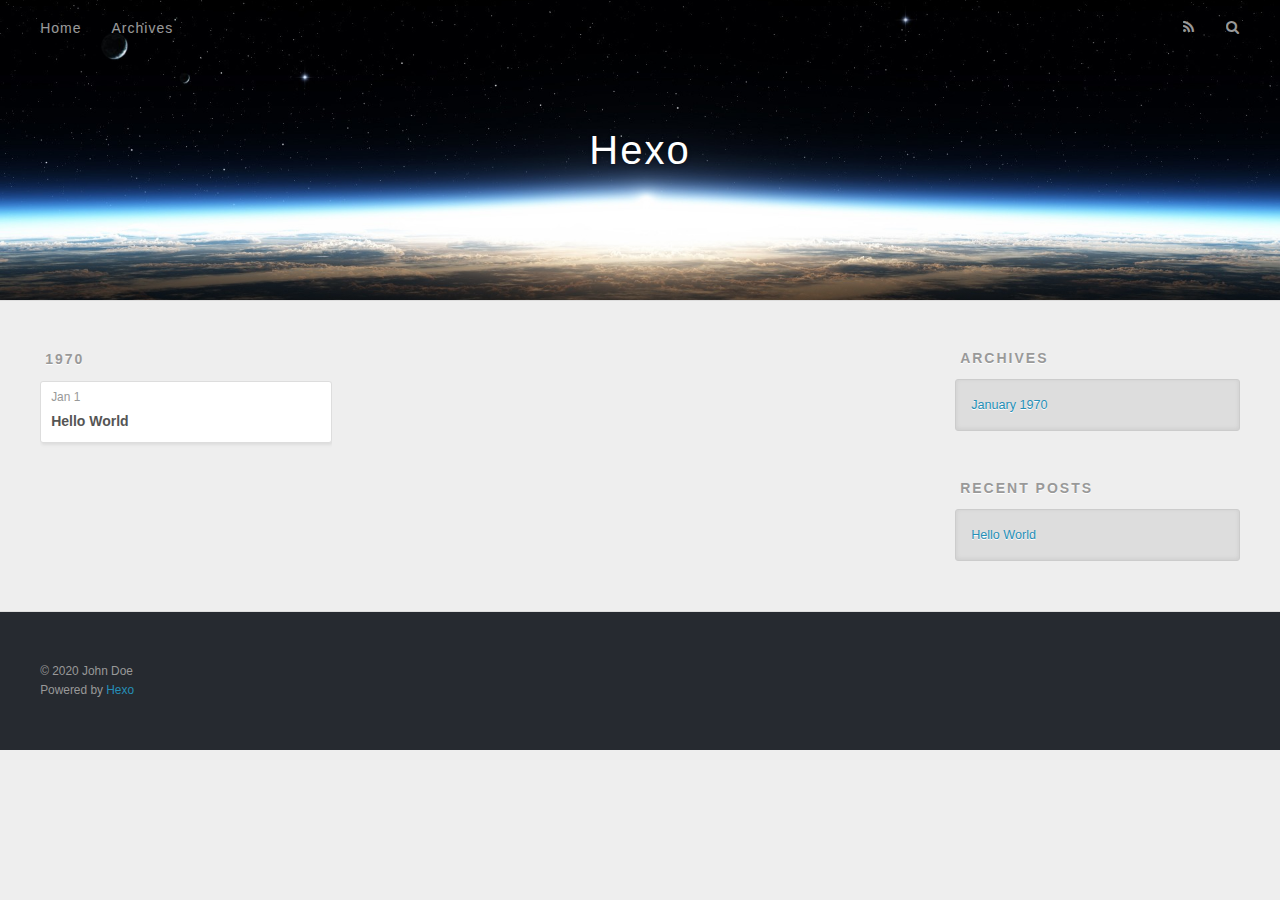
==== archives/1970/index.html @ 63b8f74a "Site updated: 2020-12-03 11:47:05" ====
<!DOCTYPE html>
<html>
<head>
  <meta charset="utf-8">
  

  
  <title>Archives: 1970 | Hexo</title>
  <meta name="viewport" content="width=device-width, initial-scale=1, maximum-scale=1">
  <meta property="og:type" content="website">
<meta property="og:title" content="Hexo">
<meta property="og:url" content="http://example.com/archives/1970/index.html">
<meta property="og:site_name" content="Hexo">
<meta property="og:locale" content="en_US">
<meta property="article:author" content="John Doe">
<meta name="twitter:card" content="summary">
  
    <link rel="alternate" href="/atom.xml" title="Hexo" type="application/atom+xml">
  
  
    <link rel="icon" href="/favicon.png">
  
  
    <link href="//fonts.googleapis.com/css?family=Source+Code+Pro" rel="stylesheet" type="text/css">
  
  
<link rel="stylesheet" href="/css/style.css">

<meta name="generator" content="Hexo 5.2.0"></head>

<body>
  <div id="container">
    <div id="wrap">
      <header id="header">
  <div id="banner"></div>
  <div id="header-outer" class="outer">
    <div id="header-title" class="inner">
      <h1 id="logo-wrap">
        <a href="/" id="logo">Hexo</a>
      </h1>
      
    </div>
    <div id="header-inner" class="inner">
      <nav id="main-nav">
        <a id="main-nav-toggle" class="nav-icon"></a>
        
          <a class="main-nav-link" href="/">Home</a>
        
          <a class="main-nav-link" href="/archives">Archives</a>
        
      </nav>
      <nav id="sub-nav">
        
          <a id="nav-rss-link" class="nav-icon" href="/atom.xml" title="RSS Feed"></a>
        
        <a id="nav-search-btn" class="nav-icon" title="Search"></a>
      </nav>
      <div id="search-form-wrap">
        <form action="//google.com/search" method="get" accept-charset="UTF-8" class="search-form"><input type="search" name="q" class="search-form-input" placeholder="Search"><button type="submit" class="search-form-submit">&#xF002;</button><input type="hidden" name="sitesearch" value="http://example.com"></form>
      </div>
    </div>
  </div>
</header>
      <div class="outer">
        <section id="main">
  
  
    
    
      
      
      <section class="archives-wrap">
        <div class="archive-year-wrap">
          <a href="/archives/1970" class="archive-year">1970</a>
        </div>
        <div class="archives">
    
    <article class="archive-article archive-type-post">
  <div class="archive-article-inner">
    <header class="archive-article-header">
      <a href="/1970/01/01/hello-world/" class="archive-article-date">
  <time datetime="1970-01-01T00:00:00.000Z" itemprop="datePublished">Jan 1</time>
</a>
      
  
    <h1 itemprop="name">
      <a class="archive-article-title" href="/1970/01/01/hello-world/">Hello World</a>
    </h1>
  

    </header>
  </div>
</article>
  
  
    </div></section>
  


</section>
        
          <aside id="sidebar">
  
    

  
    

  
    
  
    
  <div class="widget-wrap">
    <h3 class="widget-title">Archives</h3>
    <div class="widget">
      <ul class="archive-list"><li class="archive-list-item"><a class="archive-list-link" href="/archives/1970/01/">January 1970</a></li></ul>
    </div>
  </div>


  
    
  <div class="widget-wrap">
    <h3 class="widget-title">Recent Posts</h3>
    <div class="widget">
      <ul>
        
          <li>
            <a href="/1970/01/01/hello-world/">Hello World</a>
          </li>
        
      </ul>
    </div>
  </div>

  
</aside>
        
      </div>
      <footer id="footer">
  
  <div class="outer">
    <div id="footer-info" class="inner">
      &copy; 2020 John Doe<br>
      Powered by <a href="http://hexo.io/" target="_blank">Hexo</a>
    </div>
  </div>
</footer>
    </div>
    <nav id="mobile-nav">
  
    <a href="/" class="mobile-nav-link">Home</a>
  
    <a href="/archives" class="mobile-nav-link">Archives</a>
  
</nav>
    

<script src="//ajax.googleapis.com/ajax/libs/jquery/2.0.3/jquery.min.js"></script>


  
<link rel="stylesheet" href="/fancybox/jquery.fancybox.css">

  
<script src="/fancybox/jquery.fancybox.pack.js"></script>




<script src="/js/script.js"></script>




  </div>
</body>
</html>
---- css/style.css ----
body {
  width: 100%;
}
body:before,
body:after {
  content: "";
  display: table;
}
body:after {
  clear: both;
}
html,
body,
div,
span,
applet,
object,
iframe,
h1,
h2,
h3,
h4,
h5,
h6,
p,
blockquote,
pre,
a,
abbr,
acronym,
address,
big,
cite,
code,
del,
dfn,
em,
img,
ins,
kbd,
q,
s,
samp,
small,
strike,
strong,
sub,
sup,
tt,
var,
dl,
dt,
dd,
ol,
ul,
li,
fieldset,
form,
label,
legend,
table,
caption,
tbody,
tfoot,
thead,
tr,
th,
td {
  margin: 0;
  padding: 0;
  border: 0;
  outline: 0;
  font-weight: inherit;
  font-style: inherit;
  font-family: inherit;
  font-size: 100%;
  vertical-align: baseline;
}
body {
  line-height: 1;
  color: #000;
  background: #fff;
}
ol,
ul {
  list-style: none;
}
table {
  border-collapse: separate;
  border-spacing: 0;
  vertical-align: middle;
}
caption,
th,
td {
  text-align: left;
  font-weight: normal;
  vertical-align: middle;
}
a img {
  border: none;
}
input,
button {
  margin: 0;
  padding: 0;
}
input::-moz-focus-inner,
button::-moz-focus-inner {
  border: 0;
  padding: 0;
}
@font-face {
  font-family: FontAwesome;
  font-style: normal;
  font-weight: normal;
  src: url("fonts/fontawesome-webfont.eot?v=#4.0.3");
  src: url("fonts/fontawesome-webfont.eot?#iefix&v=#4.0.3") format("embedded-opentype"), url("fonts/fontawesome-webfont.woff?v=#4.0.3") format("woff"), url("fonts/fontawesome-webfont.ttf?v=#4.0.3") format("truetype"), url("fonts/fontawesome-webfont.svg#fontawesomeregular?v=#4.0.3") format("svg");
}
html,
body,
#container {
  height: 100%;
}
body {
  background: #eee;
  font: 14px -apple-system, BlinkMacSystemFont, "Segoe UI", "Roboto", "Oxygen", "Ubuntu", "Cantarell", "Fira Sans", "Droid Sans", "Helvetica Neue", sans-serif;
  -webkit-text-size-adjust: 100%;
}
.outer {
  max-width: 1220px;
  margin: 0 auto;
  padding: 0 20px;
}
.outer:before,
.outer:after {
  content: "";
  display: table;
}
.outer:after {
  clear: both;
}
.inner {
  display: inline;
  float: left;
  width: 98.33333333333333%;
  margin: 0 0.833333333333333%;
}
.left,
.alignleft {
  float: left;
}
.right,
.alignright {
  float: right;
}
.clear {
  clear: both;
}
#container {
  position: relative;
}
.mobile-nav-on {
  overflow: hidden;
}
#wrap {
  height: 100%;
  width: 100%;
  position: absolute;
  top: 0;
  left: 0;
  -webkit-transition: 0.2s ease-out;
  -moz-transition: 0.2s ease-out;
  -ms-transition: 0.2s ease-out;
  transition: 0.2s ease-out;
  z-index: 1;
  background: #eee;
}
.mobile-nav-on #wrap {
  left: 280px;
}
@media screen and (min-width: 768px) {
  #main {
    display: inline;
    float: left;
    width: 73.33333333333333%;
    margin: 0 0.833333333333333%;
  }
}
.article-date,
.article-category-link,
.archive-year,
.widget-title {
  text-decoration: none;
  text-transform: uppercase;
  letter-spacing: 2px;
  color: #999;
  margin-bottom: 1em;
  margin-left: 5px;
  line-height: 1em;
  text-shadow: 0 1px #fff;
  font-weight: bold;
}
.article-inner,
.archive-article-inner {
  background: #fff;
  -webkit-box-shadow: 1px 2px 3px #ddd;
  box-shadow: 1px 2px 3px #ddd;
  border: 1px solid #ddd;
  border-radius: 3px;
}
.article-entry h1,
.widget h1 {
  font-size: 2em;
}
.article-entry h2,
.widget h2 {
  font-size: 1.5em;
}
.article-entry h3,
.widget h3 {
  font-size: 1.3em;
}
.article-entry h4,
.widget h4 {
  font-size: 1.2em;
}
.article-entry h5,
.widget h5 {
  font-size: 1em;
}
.article-entry h6,
.widget h6 {
  font-size: 1em;
  color: #999;
}
.article-entry hr,
.widget hr {
  border: 1px dashed #ddd;
}
.article-entry strong,
.widget strong {
  font-weight: bold;
}
.article-entry em,
.widget em,
.article-entry cite,
.widget cite {
  font-style: italic;
}
.article-entry sup,
.widget sup,
.article-entry sub,
.widget sub {
  font-size: 0.75em;
  line-height: 0;
  position: relative;
  vertical-align: baseline;
}
.article-entry sup,
.widget sup {
  top: -0.5em;
}
.article-entry sub,
.widget sub {
  bottom: -0.2em;
}
.article-entry small,
.widget small {
  font-size: 0.85em;
}
.article-entry acronym,
.widget acronym,
.article-entry abbr,
.widget abbr {
  border-bottom: 1px dotted;
}
.article-entry ul,
.widget ul,
.article-entry ol,
.widget ol,
.article-entry dl,
.widget dl {
  margin: 0 20px;
  line-height: 1.6em;
}
.article-entry ul ul,
.widget ul ul,
.article-entry ol ul,
.widget ol ul,
.article-entry ul ol,
.widget ul ol,
.article-entry ol ol,
.widget ol ol {
  margin-top: 0;
  margin-bottom: 0;
}
.article-entry ul,
.widget ul {
  list-style: disc;
}
.article-entry ol,
.widget ol {
  list-style: decimal;
}
.article-entry dt,
.widget dt {
  font-weight: bold;
}
#header {
  height: 300px;
  position: relative;
  border-bottom: 1px solid #ddd;
}
#header:before,
#header:after {
  content: "";
  position: absolute;
  left: 0;
  right: 0;
  height: 40px;
}
#header:before {
  top: 0;
  background: -webkit-linear-gradient(rgba(0,0,0,0.2), transparent);
  background: -moz-linear-gradient(rgba(0,0,0,0.2), transparent);
  background: -ms-linear-gradient(rgba(0,0,0,0.2), transparent);
  background: linear-gradient(rgba(0,0,0,0.2), transparent);
}
#header:after {
  bottom: 0;
  background: -webkit-linear-gradient(transparent, rgba(0,0,0,0.2));
  background: -moz-linear-gradient(transparent, rgba(0,0,0,0.2));
  background: -ms-linear-gradient(transparent, rgba(0,0,0,0.2));
  background: linear-gradient(transparent, rgba(0,0,0,0.2));
}
#header-outer {
  height: 100%;
  position: relative;
}
#header-inner {
  position: relative;
  overflow: hidden;
}
#banner {
  position: absolute;
  top: 0;
  left: 0;
  width: 100%;
  height: 100%;
  background: url("images/banner.jpg") center #000;
  -webkit-background-size: cover;
  -moz-background-size: cover;
  background-size: cover;
  z-index: -1;
}
#header-title {
  text-align: center;
  height: 40px;
  position: absolute;
  top: 50%;
  left: 0;
  margin-top: -20px;
}
#logo,
#subtitle {
  text-decoration: none;
  color: #fff;
  font-weight: 300;
  text-shadow: 0 1px 4px rgba(0,0,0,0.3);
}
#logo {
  font-size: 40px;
  line-height: 40px;
  letter-spacing: 2px;
}
#subtitle {
  font-size: 16px;
  line-height: 16px;
  letter-spacing: 1px;
}
#subtitle-wrap {
  margin-top: 16px;
}
#main-nav {
  float: left;
  margin-left: -15px;
}
.nav-icon,
.main-nav-link {
  float: left;
  color: #fff;
  opacity: 0.6;
  text-decoration: none;
  text-shadow: 0 1px rgba(0,0,0,0.2);
  -webkit-transition: opacity 0.2s;
  -moz-transition: opacity 0.2s;
  -ms-transition: opacity 0.2s;
  transition: opacity 0.2s;
  display: block;
  padding: 20px 15px;
}
.nav-icon:hover,
.main-nav-link:hover {
  opacity: 1;
}
.nav-icon {
  font-family: FontAwesome;
  text-align: center;
  font-size: 14px;
  width: 14px;
  height: 14px;
  padding: 20px 15px;
  position: relative;
  cursor: pointer;
}
.main-nav-link {
  font-weight: 300;
  letter-spacing: 1px;
}
@media screen and (max-width: 479px) {
  .main-nav-link {
    display: none;
  }
}
#main-nav-toggle {
  display: none;
}
#main-nav-toggle:before {
  content: "\f0c9";
}
@media screen and (max-width: 479px) {
  #main-nav-toggle {
    display: block;
  }
}
#sub-nav {
  float: right;
  margin-right: -15px;
}
#nav-rss-link:before {
  content: "\f09e";
}
#nav-search-btn:before {
  content: "\f002";
}
#search-form-wrap {
  position: absolute;
  top: 15px;
  width: 150px;
  height: 30px;
  right: -150px;
  opacity: 0;
  -webkit-transition: 0.2s ease-out;
  -moz-transition: 0.2s ease-out;
  -ms-transition: 0.2s ease-out;
  transition: 0.2s ease-out;
}
#search-form-wrap.on {
  opacity: 1;
  right: 0;
}
@media screen and (max-width: 479px) {
  #search-form-wrap {
    width: 100%;
    right: -100%;
  }
}
.search-form {
  position: absolute;
  top: 0;
  left: 0;
  right: 0;
  background: #fff;
  padding: 5px 15px;
  border-radius: 15px;
  -webkit-box-shadow: 0 0 10px rgba(0,0,0,0.3);
  box-shadow: 0 0 10px rgba(0,0,0,0.3);
}
.search-form-input {
  border: none;
  background: none;
  color: #555;
  width: 100%;
  font: 13px -apple-system, BlinkMacSystemFont, "Segoe UI", "Roboto", "Oxygen", "Ubuntu", "Cantarell", "Fira Sans", "Droid Sans", "Helvetica Neue", sans-serif;
  outline: none;
}
.search-form-input::-webkit-search-results-decoration,
.search-form-input::-webkit-search-cancel-button {
  -webkit-appearance: none;
}
.search-form-submit {
  position: absolute;
  top: 50%;
  right: 10px;
  margin-top: -7px;
  font: 13px FontAwesome;
  border: none;
  background: none;
  color: #bbb;
  cursor: pointer;
}
.search-form-submit:hover,
.search-form-submit:focus {
  color: #777;
}
.article {
  margin: 50px 0;
}
.article-inner {
  overflow: hidden;
}
.article-meta:before,
.article-meta:after {
  content: "";
  display: table;
}
.article-meta:after {
  clear: both;
}
.article-date {
  float: left;
}
.article-category {
  float: left;
  line-height: 1em;
  color: #ccc;
  text-shadow: 0 1px #fff;
  margin-left: 8px;
}
.article-category:before {
  content: "\2022";
}
.article-category-link {
  margin: 0 12px 1em;
}
.article-header {
  padding: 20px 20px 0;
}
.article-title {
  text-decoration: none;
  font-size: 2em;
  font-weight: bold;
  color: #555;
  line-height: 1.1em;
  -webkit-transition: color 0.2s;
  -moz-transition: color 0.2s;
  -ms-transition: color 0.2s;
  transition: color 0.2s;
}
a.article-title:hover {
  color: #258fb8;
}
.article-entry {
  color: #555;
  padding: 0 20px;
}
.article-entry:before,
.article-entry:after {
  content: "";
  display: table;
}
.article-entry:after {
  clear: both;
}
.article-entry p,
.article-entry table {
  line-height: 1.6em;
  margin: 1.6em 0;
}
.article-entry h1,
.article-entry h2,
.article-entry h3,
.article-entry h4,
.article-entry h5,
.article-entry h6 {
  font-weight: bold;
}
.article-entry h1,
.article-entry h2,
.article-entry h3,
.article-entry h4,
.article-entry h5,
.article-entry h6 {
  line-height: 1.1em;
  margin: 1.1em 0;
}
.article-entry a {
  color: #258fb8;
  text-decoration: none;
}
.article-entry a:hover {
  text-decoration: underline;
}
.article-entry ul,
.article-entry ol,
.article-entry dl {
  margin-top: 1.6em;
  margin-bottom: 1.6em;
}
.article-entry img,
.article-entry video {
  max-width: 100%;
  height: auto;
  display: block;
  margin: auto;
}
.article-entry iframe {
  border: none;
}
.article-entry table {
  width: 100%;
  border-collapse: collapse;
  border-spacing: 0;
}
.article-entry th {
  font-weight: bold;
  border-bottom: 3px solid #ddd;
  padding-bottom: 0.5em;
}
.article-entry td {
  border-bottom: 1px solid #ddd;
  padding: 10px 0;
}
.article-entry blockquote {
  font-family: Georgia, "Times New Roman", serif;
  font-size: 1.4em;
  margin: 1.6em 20px;
  text-align: center;
}
.article-entry blockquote footer {
  font-size: 14px;
  margin: 1.6em 0;
  font-family: -apple-system, BlinkMacSystemFont, "Segoe UI", "Roboto", "Oxygen", "Ubuntu", "Cantarell", "Fira Sans", "Droid Sans", "Helvetica Neue", sans-serif;
}
.article-entry blockquote footer cite:before {
  content: "—";
  padding: 0 0.5em;
}
.article-entry .pullquote {
  text-align: left;
  width: 45%;
  margin: 0;
}
.article-entry .pullquote.left {
  margin-left: 0.5em;
  margin-right: 1em;
}
.article-entry .pullquote.right {
  margin-right: 0.5em;
  margin-left: 1em;
}
.article-entry .caption {
  color: #999;
  display: block;
  font-size: 0.9em;
  margin-top: 0.5em;
  position: relative;
  text-align: center;
}
.article-entry .video-container {
  position: relative;
  padding-top: 56.25%;
  height: 0;
  overflow: hidden;
}
.article-entry .video-container iframe,
.article-entry .video-container object,
.article-entry .video-container embed {
  position: absolute;
  top: 0;
  left: 0;
  width: 100%;
  height: 100%;
  margin-top: 0;
}
.article-more-link a {
  display: inline-block;
  line-height: 1em;
  padding: 6px 15px;
  border-radius: 15px;
  background: #eee;
  color: #999;
  text-shadow: 0 1px #fff;
  text-decoration: none;
}
.article-more-link a:hover {
  background: #258fb8;
  color: #fff;
  text-decoration: none;
  text-shadow: 0 1px #1e7293;
}
.article-footer {
  font-size: 0.85em;
  line-height: 1.6em;
  border-top: 1px solid #ddd;
  padding-top: 1.6em;
  margin: 0 20px 20px;
}
.article-footer:before,
.article-footer:after {
  content: "";
  display: table;
}
.article-footer:after {
  clear: both;
}
.article-footer a {
  color: #999;
  text-decoration: none;
}
.article-footer a:hover {
  color: #555;
}
.article-tag-list-item {
  float: left;
  margin-right: 10px;
}
.article-tag-list-link:before {
  content: "#";
}
.article-comment-link {
  float: right;
}
.article-comment-link:before {
  content: "\f075";
  font-family: FontAwesome;
  padding-right: 8px;
}
.article-share-link {
  cursor: pointer;
  float: right;
  margin-left: 20px;
}
.article-share-link:before {
  content: "\f064";
  font-family: FontAwesome;
  padding-right: 6px;
}
#article-nav {
  position: relative;
}
#article-nav:before,
#article-nav:after {
  content: "";
  display: table;
}
#article-nav:after {
  clear: both;
}
@media screen and (min-width: 768px) {
  #article-nav {
    margin: 50px 0;
  }
  #article-nav:before {
    width: 8px;
    height: 8px;
    position: absolute;
    top: 50%;
    left: 50%;
    margin-top: -4px;
    margin-left: -4px;
    content: "";
    border-radius: 50%;
    background: #ddd;
    -webkit-box-shadow: 0 1px 2px #fff;
    box-shadow: 0 1px 2px #fff;
  }
}
.article-nav-link-wrap {
  text-decoration: none;
  text-shadow: 0 1px #fff;
  color: #999;
  -webkit-box-sizing: border-box;
  -moz-box-sizing: border-box;
  box-sizing: border-box;
  margin-top: 50px;
  text-align: center;
  display: block;
}
.article-nav-link-wrap:hover {
  color: #555;
}
@media screen and (min-width: 768px) {
  .article-nav-link-wrap {
    width: 50%;
    margin-top: 0;
  }
}
@media screen and (min-width: 768px) {
  #article-nav-newer {
    float: left;
    text-align: right;
    padding-right: 20px;
  }
}
@media screen and (min-width: 768px) {
  #article-nav-older {
    float: right;
    text-align: left;
    padding-left: 20px;
  }
}
.article-nav-caption {
  text-transform: uppercase;
  letter-spacing: 2px;
  color: #ddd;
  line-height: 1em;
  font-weight: bold;
}
#article-nav-newer .article-nav-caption {
  margin-right: -2px;
}
.article-nav-title {
  font-size: 0.85em;
  line-height: 1.6em;
  margin-top: 0.5em;
}
.article-share-box {
  position: absolute;
  display: none;
  background: #fff;
  -webkit-box-shadow: 1px 2px 10px rgba(0,0,0,0.2);
  box-shadow: 1px 2px 10px rgba(0,0,0,0.2);
  border-radius: 3px;
  margin-left: -145px;
  overflow: hidden;
  z-index: 1;
}
.article-share-box.on {
  display: block;
}
.article-share-input {
  width: 100%;
  background: none;
  -webkit-box-sizing: border-box;
  -moz-box-sizing: border-box;
  box-sizing: border-box;
  font: 14px -apple-system, BlinkMacSystemFont, "Segoe UI", "Roboto", "Oxygen", "Ubuntu", "Cantarell", "Fira Sans", "Droid Sans", "Helvetica Neue", sans-serif;
  padding: 0 15px;
  color: #555;
  outline: none;
  border: 1px solid #ddd;
  border-radius: 3px 3px 0 0;
  height: 36px;
  line-height: 36px;
}
.article-share-links {
  background: #eee;
}
.article-share-links:before,
.article-share-links:after {
  content: "";
  display: table;
}
.article-share-links:after {
  clear: both;
}
.article-share-twitter,
.article-share-facebook,
.article-share-pinterest,
.article-share-google {
  width: 50px;
  height: 36px;
  display: block;
  float: left;
  position: relative;
  color: #999;
  text-shadow: 0 1px #fff;
}
.article-share-twitter:before,
.article-share-facebook:before,
.article-share-pinterest:before,
.article-share-google:before {
  font-size: 20px;
  font-family: FontAwesome;
  width: 20px;
  height: 20px;
  position: absolute;
  top: 50%;
  left: 50%;
  margin-top: -10px;
  margin-left: -10px;
  text-align: center;
}
.article-share-twitter:hover,
.article-share-facebook:hover,
.article-share-pinterest:hover,
.article-share-google:hover {
  color: #fff;
}
.article-share-twitter:before {
  content: "\f099";
}
.article-share-twitter:hover {
  background: #00aced;
  text-shadow: 0 1px #008abe;
}
.article-share-facebook:before {
  content: "\f09a";
}
.article-share-facebook:hover {
  background: #3b5998;
  text-shadow: 0 1px #2f477a;
}
.article-share-pinterest:before {
  content: "\f0d2";
}
.article-share-pinterest:hover {
  background: #cb2027;
  text-shadow: 0 1px #a21a1f;
}
.article-share-google:before {
  content: "\f0d5";
}
.article-share-google:hover {
  background: #dd4b39;
  text-shadow: 0 1px #be3221;
}
.article-gallery {
  background: #000;
  position: relative;
}
.article-gallery-photos {
  position: relative;
  overflow: hidden;
}
.article-gallery-img {
  display: none;
  max-width: 100%;
}
.article-gallery-img:first-child {
  display: block;
}
.article-gallery-img.loaded {
  position: absolute;
  display: block;
}
.article-gallery-img img {
  display: block;
  max-width: 100%;
  margin: 0 auto;
}
#comments {
  background: #fff;
  -webkit-box-shadow: 1px 2px 3px #ddd;
  box-shadow: 1px 2px 3px #ddd;
  padding: 20px;
  border: 1px solid #ddd;
  border-radius: 3px;
  margin: 50px 0;
}
#comments a {
  color: #258fb8;
}
.archives-wrap {
  margin: 50px 0;
}
.archives:before,
.archives:after {
  content: "";
  display: table;
}
.archives:after {
  clear: both;
}
.archive-year-wrap {
  margin-bottom: 1em;
}
.archives {
  -webkit-column-gap: 10px;
  -moz-column-gap: 10px;
  column-gap: 10px;
}
@media screen and (min-width: 480px) and (max-width: 767px) {
  .archives {
    -webkit-column-count: 2;
    -moz-column-count: 2;
    column-count: 2;
  }
}
@media screen and (min-width: 768px) {
  .archives {
    -webkit-column-count: 3;
    -moz-column-count: 3;
    column-count: 3;
  }
}
.archive-article {
  -webkit-column-break-inside: avoid;
  page-break-inside: avoid;
  overflow: hidden;
  break-inside: avoid-column;
}
.archive-article-inner {
  padding: 10px;
  margin-bottom: 15px;
}
.archive-article-title {
  text-decoration: none;
  font-weight: bold;
  color: #555;
  -webkit-transition: color 0.2s;
  -moz-transition: color 0.2s;
  -ms-transition: color 0.2s;
  transition: color 0.2s;
  line-height: 1.6em;
}
.archive-article-title:hover {
  color: #258fb8;
}
.archive-article-footer {
  margin-top: 1em;
}
.archive-article-date {
  color: #999;
  text-decoration: none;
  font-size: 0.85em;
  line-height: 1em;
  margin-bottom: 0.5em;
  display: block;
}
#page-nav {
  margin: 50px auto;
  background: #fff;
  -webkit-box-shadow: 1px 2px 3px #ddd;
  box-shadow: 1px 2px 3px #ddd;
  border: 1px solid #ddd;
  border-radius: 3px;
  text-align: center;
  color: #999;
  overflow: hidden;
}
#page-nav:before,
#page-nav:after {
  content: "";
  display: table;
}
#page-nav:after {
  clear: both;
}
#page-nav a,
#page-nav span {
  padding: 10px 20px;
  line-height: 1;
  height: 2ex;
}
#page-nav a {
  color: #999;
  text-decoration: none;
}
#page-nav a:hover {
  background: #999;
  color: #fff;
}
#page-nav .prev {
  float: left;
}
#page-nav .next {
  float: right;
}
#page-nav .page-number {
  display: inline-block;
}
@media screen and (max-width: 479px) {
  #page-nav .page-number {
    display: none;
  }
}
#page-nav .current {
  color: #555;
  font-weight: bold;
}
#page-nav .space {
  color: #ddd;
}
#footer {
  background: #262a30;
  padding: 50px 0;
  border-top: 1px solid #ddd;
  color: #999;
}
#footer a {
  color: #258fb8;
  text-decoration: none;
}
#footer a:hover {
  text-decoration: underline;
}
#footer-info {
  line-height: 1.6em;
  font-size: 0.85em;
}
.article-entry pre,
.article-entry .highlight {
  background: #2d2d2d;
  margin: 0 -20px;
  padding: 15px 20px;
  border-style: solid;
  border-color: #ddd;
  border-width: 1px 0;
  overflow: auto;
  color: #ccc;
  line-height: 22.400000000000002px;
}
.article-entry .highlight .gutter pre,
.article-entry .gist .gist-file .gist-data .line-numbers {
  color: #666;
  font-size: 0.85em;
}
.article-entry pre,
.article-entry code {
  font-family: "Source Code Pro", Consolas, Monaco, Menlo, Consolas, monospace;
}
.article-entry code {
  background: #eee;
  text-shadow: 0 1px #fff;
  padding: 0 0.3em;
}
.article-entry pre code {
  background: none;
  text-shadow: none;
  padding: 0;
}
.article-entry .highlight pre {
  border: none;
  margin: 0;
  padding: 0;
}
.article-entry .highlight table {
  margin: 0;
  width: auto;
}
.article-entry .highlight td {
  border: none;
  padding: 0;
}
.article-entry .highlight figcaption {
  font-size: 0.85em;
  color: #999;
  line-height: 1em;
  margin-bottom: 1em;
}
.article-entry .highlight figcaption:before,
.article-entry .highlight figcaption:after {
  content: "";
  display: table;
}
.article-entry .highlight figcaption:after {
  clear: both;
}
.article-entry .highlight figcaption a {
  float: right;
}
.article-entry .highlight .gutter pre {
  text-align: right;
  padding-right: 20px;
}
.article-entry .highlight .line {
  height: 22.400000000000002px;
}
.article-entry .highlight .line.marked {
  background: #515151;
}
.article-entry .gist {
  margin: 0 -20px;
  border-style: solid;
  border-color: #ddd;
  border-width: 1px 0;
  background: #2d2d2d;
  padding: 15px 20px 15px 0;
}
.article-entry .gist .gist-file {
  border: none;
  font-family: "Source Code Pro", Consolas, Monaco, Menlo, Consolas, monospace;
  margin: 0;
}
.article-entry .gist .gist-file .gist-data {
  background: none;
  border: none;
}
.article-entry .gist .gist-file .gist-data .line-numbers {
  background: none;
  border: none;
  padding: 0 20px 0 0;
}
.article-entry .gist .gist-file .gist-data .line-data {
  padding: 0 !important;
}
.article-entry .gist .gist-file .highlight {
  margin: 0;
  padding: 0;
  border: none;
}
.article-entry .gist .gist-file .gist-meta {
  background: #2d2d2d;
  color: #999;
  font: 0.85em -apple-system, BlinkMacSystemFont, "Segoe UI", "Roboto", "Oxygen", "Ubuntu", "Cantarell", "Fira Sans", "Droid Sans", "Helvetica Neue", sans-serif;
  text-shadow: 0 0;
  padding: 0;
  margin-top: 1em;
  margin-left: 20px;
}
.article-entry .gist .gist-file .gist-meta a {
  color: #258fb8;
  font-weight: normal;
}
.article-entry .gist .gist-file .gist-meta a:hover {
  text-decoration: underline;
}
pre .comment,
pre .title {
  color: #999;
}
pre .variable,
pre .attribute,
pre .tag,
pre .regexp,
pre .ruby .constant,
pre .xml .tag .title,
pre .xml .pi,
pre .xml .doctype,
pre .html .doctype,
pre .css .id,
pre .css .class,
pre .css .pseudo {
  color: #f2777a;
}
pre .number,
pre .preprocessor,
pre .built_in,
pre .literal,
pre .params,
pre .constant {
  color: #f99157;
}
pre .class,
pre .ruby .class .title,
pre .css .rules .attribute {
  color: #9c9;
}
pre .string,
pre .value,
pre .inheritance,
pre .header,
pre .ruby .symbol,
pre .xml .cdata {
  color: #9c9;
}
pre .css .hexcolor {
  color: #6cc;
}
pre .function,
pre .python .decorator,
pre .python .title,
pre .ruby .function .title,
pre .ruby .title .keyword,
pre .perl .sub,
pre .javascript .title,
pre .coffeescript .title {
  color: #69c;
}
pre .keyword,
pre .javascript .function {
  color: #c9c;
}
@media screen and (max-width: 479px) {
  #mobile-nav {
    position: absolute;
    top: 0;
    left: 0;
    width: 280px;
    height: 100%;
    background: #191919;
    border-right: 1px solid #fff;
  }
}
@media screen and (max-width: 479px) {
  .mobile-nav-link {
    display: block;
    color: #999;
    text-decoration: none;
    padding: 15px 20px;
    font-weight: bold;
  }
  .mobile-nav-link:hover {
    color: #fff;
  }
}
@media screen and (min-width: 768px) {
  #sidebar {
    display: inline;
    float: left;
    width: 23.333333333333332%;
    margin: 0 0.833333333333333%;
  }
}
.widget-wrap {
  margin: 50px 0;
}
.widget {
  color: #777;
  text-shadow: 0 1px #fff;
  background: #ddd;
  -webkit-box-shadow: 0 -1px 4px #ccc inset;
  box-shadow: 0 -1px 4px #ccc inset;
  border: 1px solid #ccc;
  padding: 15px;
  border-radius: 3px;
}
.widget a {
  color: #258fb8;
  text-decoration: none;
}
.widget a:hover {
  text-decoration: underline;
}
.widget ul ul,
.widget ol ul,
.widget dl ul,
.widget ul ol,
.widget ol ol,
.widget dl ol,
.widget ul dl,
.widget ol dl,
.widget dl dl {
  margin-left: 15px;
  list-style: disc;
}
.widget {
  line-height: 1.6em;
  word-wrap: break-word;
  font-size: 0.9em;
}
.widget ul,
.widget ol {
  list-style: none;
  margin: 0;
}
.widget ul ul,
.widget ol ul,
.widget ul ol,
.widget ol ol {
  margin: 0 20px;
}
.widget ul ul,
.widget ol ul {
  list-style: disc;
}
.widget ul ol,
.widget ol ol {
  list-style: decimal;
}
.category-list-count,
.tag-list-count,
.archive-list-count {
  padding-left: 5px;
  color: #999;
  font-size: 0.85em;
}
.category-list-count:before,
.tag-list-count:before,
.archive-list-count:before {
  content: "(";
}
.category-list-count:after,
.tag-list-count:after,
.archive-list-count:after {
  content: ")";
}
.tagcloud a {
  margin-right: 5px;
  display: inline-block;
}
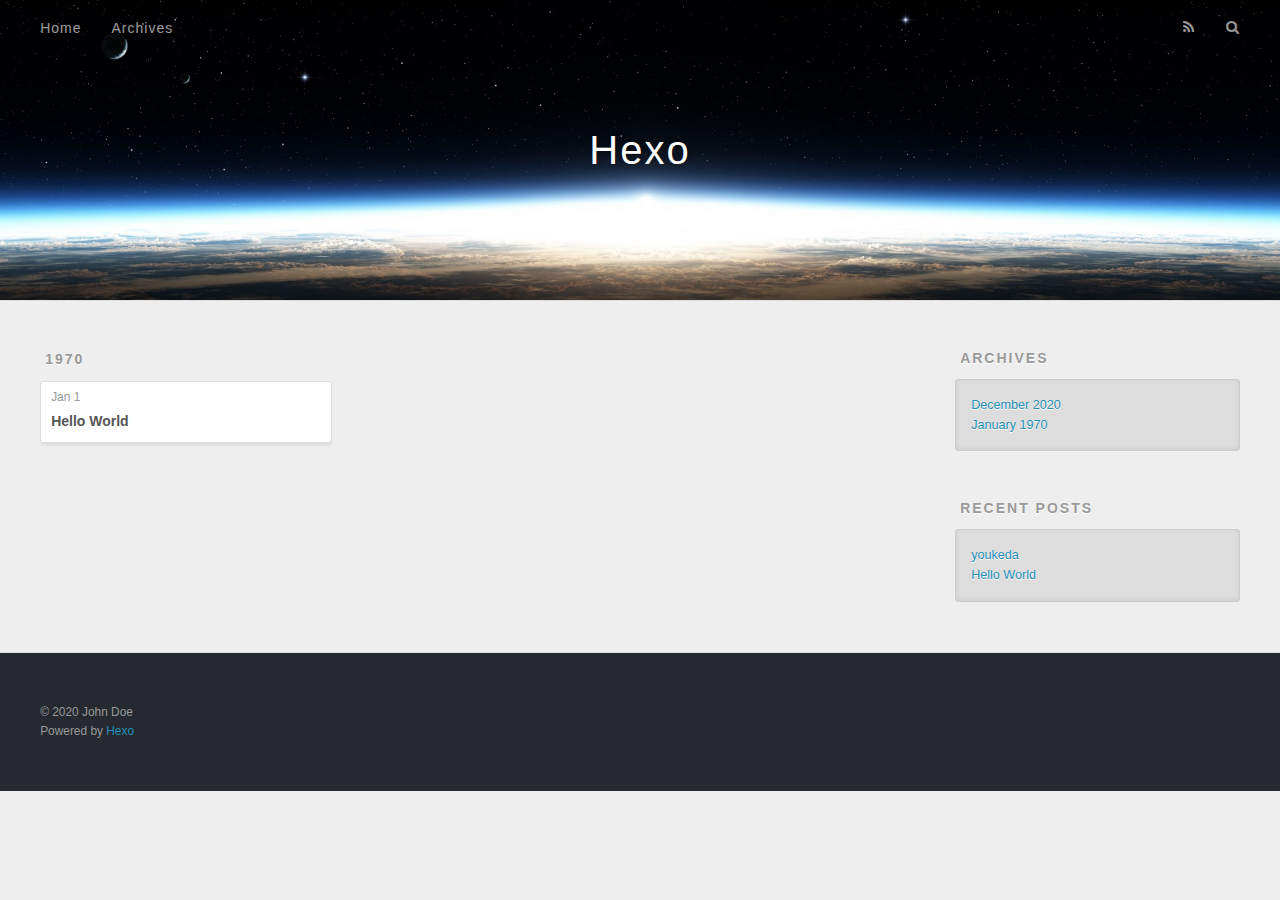
==== commit 76879058: "Site updated: 2020-12-04 13:58:14" ====
--- a/archives/1970/index.html
+++ b/archives/1970/index.html
@@ -113,7 +113,7 @@
   <div class="widget-wrap">
     <h3 class="widget-title">Archives</h3>
     <div class="widget">
-      <ul class="archive-list"><li class="archive-list-item"><a class="archive-list-link" href="/archives/1970/01/">January 1970</a></li></ul>
+      <ul class="archive-list"><li class="archive-list-item"><a class="archive-list-link" href="/archives/2020/12/">December 2020</a></li><li class="archive-list-item"><a class="archive-list-link" href="/archives/1970/01/">January 1970</a></li></ul>
     </div>
   </div>
 
@@ -124,6 +124,10 @@
     <h3 class="widget-title">Recent Posts</h3>
     <div class="widget">
       <ul>
+        
+          <li>
+            <a href="/2020/12/04/youkeda/">youkeda</a>
+          </li>
         
           <li>
             <a href="/1970/01/01/hello-world/">Hello World</a>
